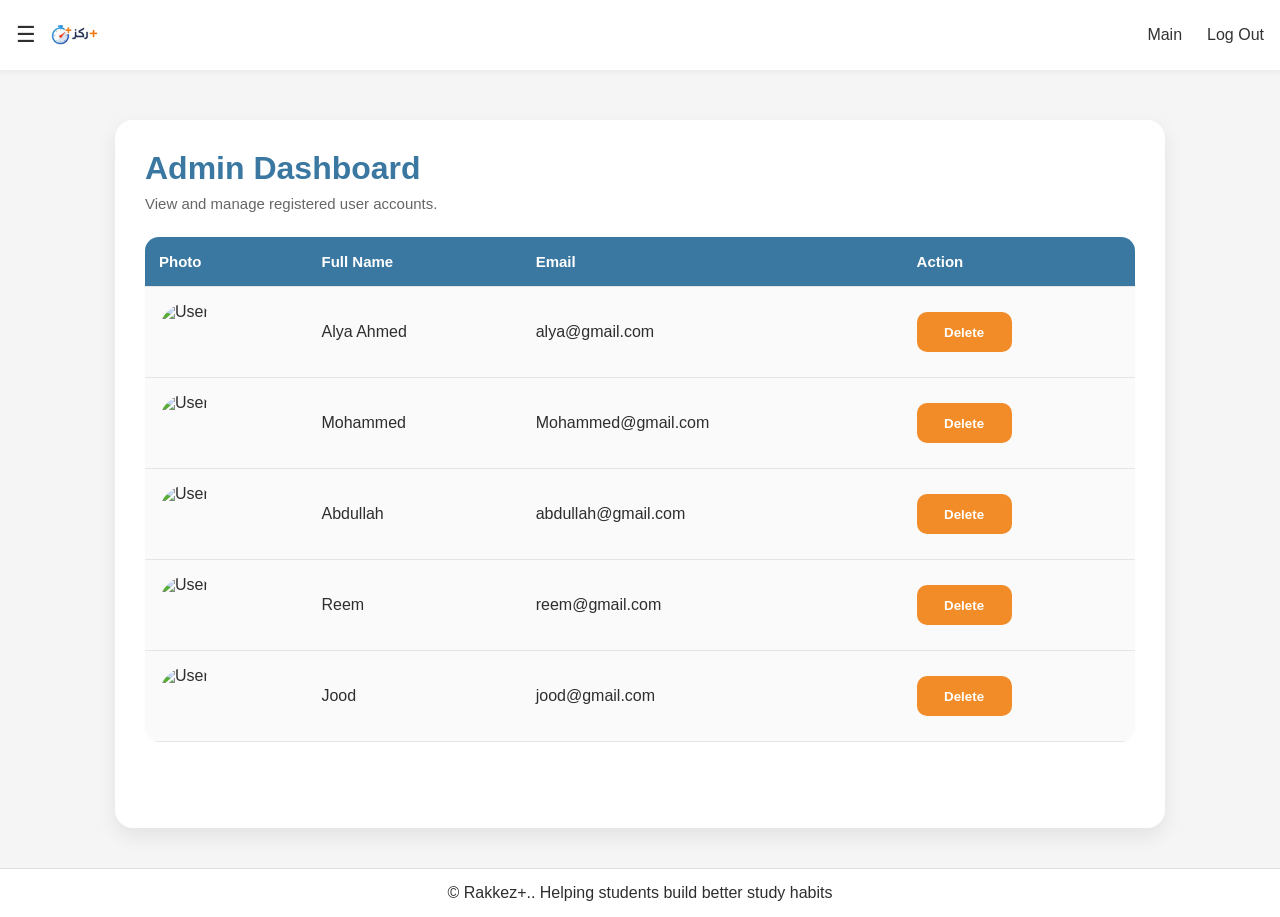
==== admin.html @ ddcc4a7e "Add files via upload" ====
<!DOCTYPE html>
<html lang="en">
<head>
  <meta charset="UTF-8">
  <meta name="viewport" content="width=device-width, initial-scale=1.0">
  <title>Rakkez+ | Admin</title>
  <link rel="stylesheet" href="admin.css">
</head>
<body>

  <!-- NAVBAR -->
  <div class="admin-navbar">
    <div class="admin-left">
      <button class="admin-menu-btn" onclick="toggleAdminMenu()">☰</button>

      <div class="admin-logo">
        <a href="main.html">
          <img src="images/logo.jpeg" alt="Rakkez+ Logo">
        </a>
      </div>
    </div>

    <div class="admin-links">
      <a href="main.html">Main</a>
      <a href="home.html">Log Out</a>
    </div>
  </div>

  <!-- SIDEBAR -->
  <div id="admin-sidebar" class="admin-sidebar">
    <div class="admin-sidebar-header">
      <img src="images/default.png" alt="Admin">
      <h3>Admin</h3>
    </div>

    <div class="admin-sidebar-links">
      <a href="admin.html">Admin Page</a>
      <a href="profile.html">Profile</a>
      <a href="notifications.html">Notifications</a>
      <a href="tips.html">Tips</a>
      <a href="support.html">Support</a>
    </div>

    <div class="admin-sidebar-footer">
      <button class="admin-logout-btn" onclick="goAdminHome()">Log Out</button>
    </div>
  </div>

  <div id="admin-overlay" class="admin-overlay" onclick="toggleAdminMenu()"></div>

  <!-- PAGE -->
  <main class="admin-page">
    <div class="admin-card">
      <h1>Admin Dashboard</h1>
      <p class="admin-subtitle">View and manage registered user accounts.</p>

      <div class="admin-table-wrapper">
        <table class="admin-users-table">
          <thead>
            <tr>
              <th>Photo</th>
              <th>Full Name</th>
              <th>Email</th>
              <th>Action</th>
            </tr>
          </thead>

          <tbody id="admin-users-body">
            <tr>
              <td><img src="images/default.png" class="admin-user-photo" alt="User"></td>
              <td>Alya Ahmed</td>
              <td>alya@gmail.com</td>
              <td><button class="admin-delete-btn" onclick="deleteAdminUser(this)">Delete</button></td>
            </tr>

            <tr>
              <td><img src="images/medicine.png" class="admin-user-photo" alt="User"></td>
              <td>Mohammed</td>
              <td>Mohammed@gmail.com</td>
              <td><button class="admin-delete-btn" onclick="deleteAdminUser(this)">Delete</button></td>
            </tr>

            <tr>
              <td><img src="images/CS.png" class="admin-user-photo" alt="User"></td>
              <td>Abdullah</td>
              <td>abdullah@gmail.com</td>
              <td><button class="admin-delete-btn" onclick="deleteAdminUser(this)">Delete</button></td>
            </tr>

            <tr>
              <td><img src="images/eng.png" class="admin-user-photo" alt="User"></td>
              <td>Reem</td>
              <td>reem@gmail.com</td>
              <td><button class="admin-delete-btn" onclick="deleteAdminUser(this)">Delete</button></td>
            </tr>

            <tr>
              <td><img src="images/business.png" class="admin-user-photo" alt="User"></td>
              <td>Jood</td>
              <td>jood@gmail.com</td>
              <td><button class="admin-delete-btn" onclick="deleteAdminUser(this)">Delete</button></td>
            </tr>
          </tbody>
        </table>
      </div>

      <p id="admin-message" class="admin-message"></p>
    </div>
  </main>

  <div class="footer">
    <p>©️ Rakkez+.. Helping students build better study habits</p>
  </div>

  <script>
    function toggleAdminMenu() {
      document.getElementById("admin-sidebar").classList.toggle("active");
      document.getElementById("admin-overlay").classList.toggle("active");
    }

    function goAdminHome() {
      window.location.href = "home.html";
    }

    function deleteAdminUser(button) {
      const userRow = button.closest("tr");
      const userName = userRow.children[1].textContent;
      const confirmDelete = confirm(`Are you sure you want to delete ${userName}?`);

      if (confirmDelete) {
        userRow.remove();
        document.getElementById("admin-message").textContent = `${userName} was deleted successfully.`;
      }
    }
  </script>
</body>
</html>
---- admin.css ----
* {
  box-sizing: border-box;
}

body {
  margin: 0;
  font-family: Arial, sans-serif;
  background-color: #F5F5F5;
  color: #2E2E2E;
  min-height: 100vh;
  display: flex;
  flex-direction: column;
}

/* ===== NAVBAR ===== */
.admin-navbar {
  position: fixed;
  top: 0;
  left: 0;
  width: 100%;
  height: 70px;
  background-color: white;
  display: flex;
  align-items: center;
  justify-content: space-between;
  padding: 0 16px;
  box-shadow: 0 2px 6px rgba(0, 0, 0, 0.05);
  z-index: 1200;
}

.admin-left {
  display: flex;
  align-items: center;
  gap: 10px;
  margin: 0;
  padding: 0;
}

.admin-menu-btn {
  font-size: 22px;
  background: none;
  border: none;
  cursor: pointer;
  padding: 0;
  margin: 0;
  color: #2E2E2E;
}

.admin-logo img {
  height: 35px;
  display: block;
}

.admin-links {
  display: flex;
  align-items: center;
  gap: 25px;
}

.admin-links a {
  text-decoration: none;
  color: #333;
  font-weight: 500;
  font-size: 16px;
}

.admin-links a:hover {
  color: #3A78A1;
}

/* ===== SIDEBAR ===== */
.admin-sidebar {
  position: fixed;
  top: 0;
  left: -280px;
  width: 260px;
  height: 100vh;
  background-color: white;
  box-shadow: 2px 0 15px rgba(0, 0, 0, 0.1);
  display: flex;
  flex-direction: column;
  transition: 0.3s ease;
  z-index: 1400;
}

.admin-sidebar.active {
  left: 0;
}

.admin-sidebar-header {
  padding: 25px 20px;
  text-align: center;
  border-bottom: 1px solid #eee;
}

.admin-sidebar-header img {
  width: 70px;
  height: 70px;
  border-radius: 50%;
  object-fit: cover;
}

.admin-sidebar-header h3 {
  margin: 10px 0 0;
  font-size: 16px;
}

.admin-sidebar-links {
  padding: 20px;
  display: flex;
  flex-direction: column;
  gap: 15px;
}

.admin-sidebar-links a {
  text-decoration: none;
  color: #2E2E2E;
  font-weight: 500;
  padding: 10px;
  border-radius: 6px;
}

.admin-sidebar-links a:hover {
  background-color: #F5F5F5;
  color: #3A78A1;
}

.admin-sidebar-footer {
  margin-top: auto;
  padding: 20px;
}

.admin-logout-btn {
  width: 100%;
  padding: 10px;
  background-color: #F28C28;
  color: white;
  border: none;
  border-radius: 6px;
  cursor: pointer;
  font-weight: bold;
}

.admin-overlay {
  position: fixed;
  top: 0;
  left: 0;
  width: 100%;
  height: 100vh;
  background: rgba(0, 0, 0, 0.3);
  display: none;
  z-index: 1300;
}

.admin-overlay.active {
  display: block;
}

/* ===== PAGE ===== */
.admin-page {
  flex: 1;
  width: 100%;
  padding: 120px 20px 40px;
}

.admin-card {
  max-width: 1050px;
  margin: 0 auto;
  background-color: white;
  border-radius: 18px;
  padding: 30px;
  box-shadow: 0 8px 20px rgba(0, 0, 0, 0.08);
}

.admin-card h1 {
  margin-top: 0;
  margin-bottom: 8px;
  color: #3A78A1;
  font-size: 32px;
}

.admin-subtitle {
  margin-top: 0;
  margin-bottom: 25px;
  color: #666;
  font-size: 15px;
}

.admin-table-wrapper {
  overflow-x: auto;
}

.admin-users-table {
  width: 100%;
  border-collapse: collapse;
  background-color: #FAFAFA;
  border-radius: 14px;
  overflow: hidden;
}

.admin-users-table th,
.admin-users-table td {
  padding: 16px 14px;
  text-align: left;
  border-bottom: 1px solid #E5E5E5;
  vertical-align: middle;
}

.admin-users-table th {
  background-color: #3A78A1;
  color: white;
  font-size: 15px;
}

.admin-user-photo {
  width: 58px;
  height: 58px;
  border-radius: 50%;
  object-fit: cover;
  display: block;
}

.admin-delete-btn {
  min-width: 95px;
  height: 40px;
  border: none;
  border-radius: 10px;
  background-color: #F28C28;
  color: white;
  font-weight: bold;
  cursor: pointer;
  padding: 0 16px;
}

.admin-delete-btn:hover {
  opacity: 0.92;
}

.admin-message {
  margin-top: 20px;
  text-align: center;
  font-weight: bold;
  color: #3A78A1;
  min-height: 20px;
}

/* ===== FOOTER ===== */
.footer {
  background-color: white;
  padding: 15px;
  text-align: center;
  border-top: 1px solid #ddd;
}

.footer p {
  margin: 0;
}

/* ===== RESPONSIVE ===== */
@media (max-width: 700px) {
  .admin-users-table th,
  .admin-users-table td {
    padding: 12px 10px;
    font-size: 14px;
  }

  .admin-user-photo {
    width: 50px;
    height: 50px;
  }

  .admin-delete-btn {
    min-width: 80px;
    height: 36px;
    font-size: 13px;
  }
}

@media (max-width: 480px) {
  .admin-sidebar {
    width: 220px;
  }

  .admin-page {
    padding: 90px 14px 25px;
  }

  .admin-card {
    padding: 18px;
  }

  .admin-card h1 {
    font-size: 26px;
  }

  .admin-navbar {
    padding: 0 12px;
  }

  .admin-links {
    gap: 16px;
  }

  .admin-links a {
    font-size: 14px;
  }

  .admin-logo img {
    height: 30px;
  }
}
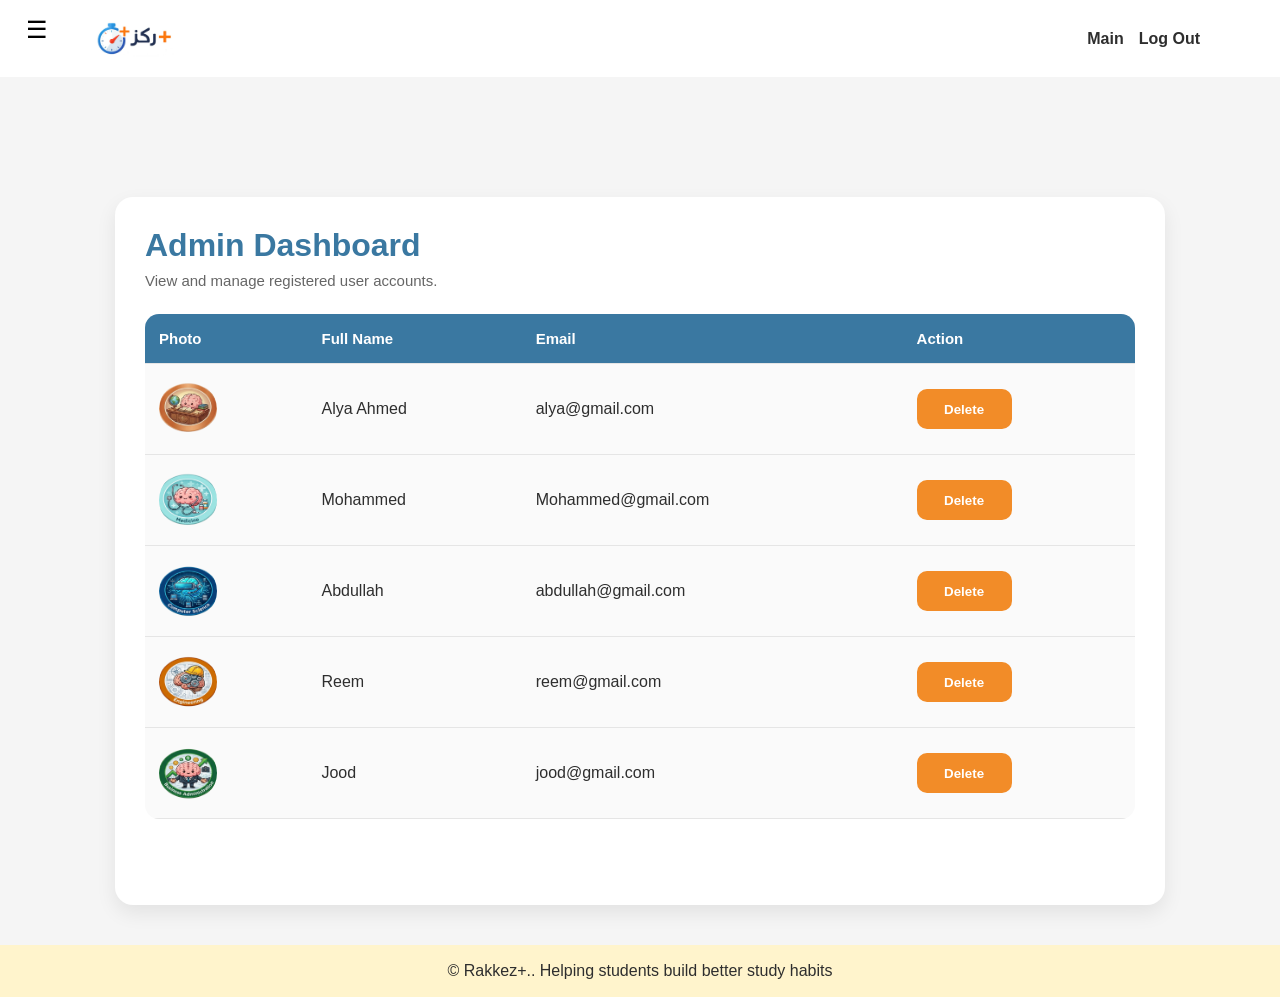
==== commit 2b9326b3: "adjustments" ====
--- a/admin.html
+++ b/admin.html
@@ -3,28 +3,22 @@
 <head>
   <meta charset="UTF-8">
   <meta name="viewport" content="width=device-width, initial-scale=1.0">
-  <title>Rakkez+ | Admin</title>
+  <title>Rakkez+ - Admin</title>
   <link rel="stylesheet" href="admin.css">
+  <link rel="stylesheet" href="style.css">
 </head>
 <body>
 
   <!-- NAVBAR -->
-  <div class="admin-navbar">
-    <div class="admin-left">
-      <button class="admin-menu-btn" onclick="toggleAdminMenu()">☰</button>
+<div class="navbar"> 
+<div class="logo"> 
+<a href="admin.html"> 
+<img src="images/logo.jpeg" width="100"> </a> </div> 
+<div class="nav-links"> 
+<a href="admin.html">Main</a> 
+<a href="home.html">Log Out</a> </div> </div>
 
-      <div class="admin-logo">
-        <a href="main.html">
-          <img src="images/logo.jpeg" alt="Rakkez+ Logo">
-        </a>
-      </div>
-    </div>
-
-    <div class="admin-links">
-      <a href="main.html">Main</a>
-      <a href="home.html">Log Out</a>
-    </div>
-  </div>
+      <button class="menu-btn" onclick="toggleAdminMenu()">☰</button>
 
   <!-- SIDEBAR -->
   <div id="admin-sidebar" class="admin-sidebar">
@@ -34,11 +28,9 @@
     </div>
 
     <div class="admin-sidebar-links">
-      <a href="admin.html">Admin Page</a>
-      <a href="profile.html">Profile</a>
-      <a href="notifications.html">Notifications</a>
-      <a href="tips.html">Tips</a>
-      <a href="support.html">Support</a>
+        <a href="profile.html">Profile</a>
+		<a href="admin.html">Main</a>
+        <a href="support.html">Support</a>
     </div>
 
     <div class="admin-sidebar-footer">
--- a/admin.css
+++ b/admin.css
@@ -13,59 +13,50 @@
 }
 
 /* ===== NAVBAR ===== */
-.admin-navbar {
-  position: fixed;
-  top: 0;
-  left: 0;
-  width: 100%;
-  height: 70px;
-  background-color: white;
-  display: flex;
-  align-items: center;
-  justify-content: space-between;
-  padding: 0 16px;
-  box-shadow: 0 2px 6px rgba(0, 0, 0, 0.05);
-  z-index: 1200;
-}
-
-.admin-left {
-  display: flex;
-  align-items: center;
-  gap: 10px;
-  margin: 0;
-  padding: 0;
-}
-
-.admin-menu-btn {
-  font-size: 22px;
-  background: none;
-  border: none;
-  cursor: pointer;
-  padding: 0;
-  margin: 0;
-  color: #2E2E2E;
-}
-
-.admin-logo img {
-  height: 35px;
-  display: block;
-}
-
-.admin-links {
-  display: flex;
-  align-items: center;
-  gap: 25px;
-}
-
-.admin-links a {
-  text-decoration: none;
-  color: #333;
-  font-weight: 500;
-  font-size: 16px;
-}
-
-.admin-links a:hover {
-  color: #3A78A1;
+.navbar {
+    background-color: white;
+    padding: 15px 80px 15px 80px;
+
+    display: flex;
+    justify-content: space-between;
+    align-items: center;
+
+    position: relative;
+    z-index: 900;
+}
+
+.logo img {
+    max-width: 100px;
+}
+
+.nav-links {
+    display: flex;
+    gap: 15px;
+    align-items: center;
+    flex-wrap: wrap;
+}
+
+.nav-links a {
+    text-decoration: none;
+    color: #2E2E2E;
+    font-weight: bold;
+}
+
+.nav-links a:hover {
+    color: #3A78A1;
+}
+
+/* ===== MENU BUTTON ===== */
+.menu-btn {
+    position: fixed;
+    top: 15px;
+    left: 20px;
+    font-size: 24px;
+    background: none;
+    border: none;
+    cursor: pointer;
+
+    z-index: 1300;
 }
 
 /* ===== SIDEBAR ===== */
@@ -244,18 +235,6 @@
   min-height: 20px;
 }
 
-/* ===== FOOTER ===== */
-.footer {
-  background-color: white;
-  padding: 15px;
-  text-align: center;
-  border-top: 1px solid #ddd;
-}
-
-.footer p {
-  margin: 0;
-}
-
 /* ===== RESPONSIVE ===== */
 @media (max-width: 700px) {
   .admin-users-table th,
--- a/style.css
+++ b/style.css
@@ -0,0 +1,285 @@
+
+/********************************HOME PAGE *************************************************/
+
+
+.home-body {
+    margin: 0;
+    font-family: Arial, sans-serif;
+    background-color: #F5F5F5;
+    color: #2E2E2E;
+
+    display: flex;
+    flex-direction: column;
+    min-height: 100vh;
+}
+.home-navbar {
+    background-color: white;
+    padding: 15px 80px;
+	
+}
+
+.home-logo {
+    display: inline-block;
+}
+
+.home-logo img {
+    vertical-align: middle;
+}
+
+
+
+.home-nav-links {
+    float: right;
+margin-top: 17px;
+}
+.home-nav-links a {
+    margin-left: 15px;
+    text-decoration: none;
+    color: #2E2E2E;
+    font-weight: bold;
+}
+.home-nav-links a:hover {
+    color: #3A78A1;
+}
+
+.home-hero {
+    text-align: center;
+    padding: 120px 20px;
+    flex: 1;
+    background-color: #EEF5F9;
+}
+.home-hero h1 {
+    font-size: 36px;
+    margin-bottom: 15px;
+}
+.home-hero p {
+    margin-bottom: 25px;
+}
+.home-btn {
+    padding: 10px 22px;
+    margin: 5px;
+    text-decoration: none;
+    border-radius: 6px;
+    font-weight: bold;
+    display: inline-block;
+}
+
+.home-btn-primary {
+    background-color: #F28C28;
+    color: white;
+}
+
+.home-btn-primary:hover {
+    background-color: #d9771f;
+}
+
+.home-btn-secondary {
+    background-color: #3A78A1;
+    color: white;
+}
+
+.home-btn-secondary:hover {
+    background-color: #7FAEC6;
+}
+
+/* Footer */
+ .footer {
+    text-align: center;
+    padding: 1px;
+    background-color: #FFF4CC;
+}
+
+/********************************LOGIN PAGE *************************************************/
+
+/******************************** LOGIN PAGE ********************************/
+
+.login-container {
+    text-align: center;
+    flex: 1;
+    width: 420px;
+    margin: 80px auto;
+    padding: 50px 30px;
+    background-color: white;
+    border: 1px solid #ddd;
+    border-radius: 14px;
+}
+
+/* Subtitle */
+.login-subtitle {
+    font-size: 14px;
+    color: #777;
+    margin-bottom: 20px;
+}
+
+/* Labels */
+.login-container label {
+    display: block;
+    width: 300px;
+    margin: 15px auto 5px auto;
+    text-align: left;
+    font-weight: bold;
+    font-size: 14px;
+    color: #333;
+}
+
+/* Inputs */
+.login-container input {
+    display: block;
+    margin: 0 auto 10px auto;
+    padding: 10px;
+    width: 300px;
+    border: 1px solid #ccc;
+    border-radius: 8px;
+    outline: none;
+}
+
+/* Focus effect */
+.login-container input:focus {
+    border-color: #3A78A1;
+}
+
+/* Password box */
+.login-password-box {
+    display: flex;
+    justify-content: center;
+    align-items: center;
+    width: 320px;
+    margin: 0 auto 10px auto;
+}
+
+.login-password-box input {
+    width: 260px;
+}
+
+/* Eye button */
+.login-password-box button {
+    width: 40px;
+    height: 39px;
+    margin-left: 1px;
+	margin-bottom: 10px;
+
+    border-radius: 8px;
+    border: 1px solid #ccc;
+    background-color: white;
+    cursor: pointer;
+}
+
+.login-password-box button:hover  {
+	
+	    background-color: #F2F2F2;
+
+}
+
+
+/* Buttons */
+.login-btn {
+    width: 300px;
+    padding: 10px;
+    margin: 5px auto;
+    border-radius: 8px;
+    font-weight: bold;
+    display: block;
+    background-color: #3A78A1;
+    color: white;
+    border: none;
+    outline: none;
+    cursor: pointer;
+}
+
+.login-btn:hover {
+    background-color: #7FAEC6;
+}
+
+/* Admin button */
+.admin-btn {
+    background-color: #F28C28;
+}
+
+.admin-btn:hover {
+    background-color: #d9771f;
+}
+
+/******************************** SIGNUP PAGE ********************************/
+.signup-container {
+    text-align: center;
+    flex: 1;
+    width: 420px;
+    margin: 80px auto;
+    padding: 50px 30px;
+    background-color: white;
+    border: 1px solid #ddd;
+    border-radius: 14px;
+}
+
+.signup-subtitle {
+    font-size: 14px;
+    color: #777;
+    margin-bottom: 20px;
+}
+
+.signup-container label {
+    display: block;
+    width: 300px;
+    margin: 15px auto 5px auto;
+    text-align: left;
+    font-weight: bold;
+    font-size: 14px;
+    color: #333;
+}
+
+.signup-container input {
+    display: block;
+    margin: 0 auto 10px auto;
+    padding: 10px;
+    width: 300px;
+    border: 1px solid #ccc;
+    border-radius: 8px;
+    outline: none;
+}
+
+.signup-container input:focus {
+    border-color: #3A78A1;
+}
+
+.signup-password-box {
+    display: flex;
+    width: 320px;
+    margin: 0 auto 10px auto;
+}
+
+.signup-password-box input {
+    width: 260px;
+}
+
+.signup-password-box button {
+    width: 40px;
+    height: 39px;
+    margin-left: 5px;
+    border-radius: 8px;
+    border: 1px solid #ccc;
+    background-color: white;
+    cursor: pointer;
+}
+
+.signup-btn {
+    width: 300px;
+    padding: 10px;
+    margin: 5px auto;
+    border-radius: 8px;
+    font-weight: bold;
+    display: block;
+    background-color: #F28C28;
+    color: white;
+    border: none;
+    outline: none;
+    cursor: pointer;
+}
+
+.signup-btn:hover {
+    background-color: #d9771f;
+}
+
+#signupMessage {
+    margin-top: 10px;
+    font-weight: bold;
+}
